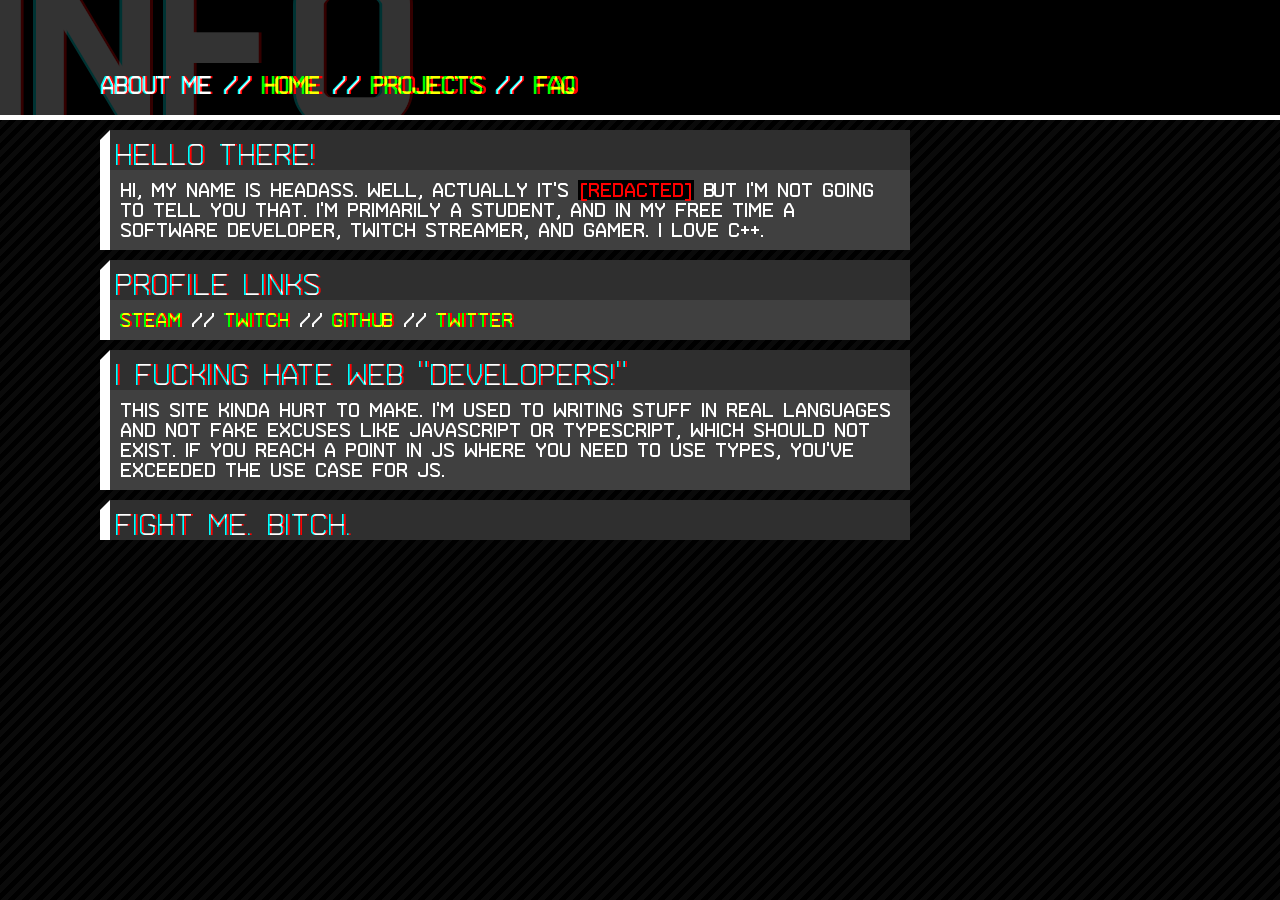
==== index.html @ 5913de36 "css tweaks" ====
<!DOCTYPE html>
<head>
    <title>Headassbtw</title>
    <meta name="darkreader" content="NO-DARKREADER-PLUGIN" />
    <link rel="stylesheet" type="text/css" href="style/style_main.css">
    <meta content="Headassbtw" property="og:title" />
    <meta content="My homepage, thanks for free hosting github, ily" property="og:description" />
    <meta content="https://headassbtw.github.io/headassbtw" property="og:url" />
    <meta content="https://avatars.githubusercontent.com/u/16214950?v=4" property="og:image" />
    <meta content="#43B581" data-react-helmet="true" name="theme-color" />
</head>
<body>
<div class="main_page_header">
    <h1>
      Info
    </h1>
    <h2 class="nav-h2">
      About Me
    </h2>
</div>
  <div class="content_block">
    <div class="content_block_header">
      <span class="cbh_main_text">Hello There!</span>
    </div>
    <div class="content_block_content">
      Hi, my name is headass. Well, actually it's <span class="redacted"></span> but i'm not going to tell you that. I'm primarily a student, and in my free time a software developer, twitch streamer, and gamer. I love C++.
    </div>
  </div>
  <div class="content_block">
    <div class="content_block_header">
      <span class="cbh_main_text">Profile Links</span>
    </div>
    <div class="content_block_content">
      <a href="https://steamcommunity.com/id/headassbtw/">Steam</a> //
      <a href="https://twitch.tv/headassbtw/">Twitch</a> //
      <a href="https://github.com/headassbtw/">GitHub</a> //
      <a href="https://twitter.com/headassbtw/">Twitter</a>
    </div>
  </div>
  <div class="content_block">
    <div class="content_block_header">
      <span class="cbh_main_text">I fucking hate web "developers!"</span>
    </div>
    <div class="content_block_content">
      This site kinda hurt to make. I'm used to writing stuff in real languages and not fake excuses like javascript or typescript, which should not exist. If you reach a point in JS where you need to use types, you've exceeded the use case for JS.
    </div>
  </div>
  <div class="content_block">
    <div class="content_block_header">
      <span class="cbh_main_text">Fight me. Bitch.</span>
    </div>
  </div>
  <!-- 
  <div class="content_header">
    <h1>Test</h1> todo
  </div>
  -->
  <script src="script/other_pages.js"></script>
  <script src="script/add_filters.js"></script>
</body>
---- style/style_main.css ----
@font-face {
    font-family: arame_thin;
    src: url(../Fonts/Arame-Thin.ttf);
}
@font-face {
    font-family: arame_regular;
    src: url(../Fonts/Arame-Regular.ttf);
}

h1{
    font-family: arame_regular;
}

html{
    height: 100%;
    
}
body {
    height: 100%;
    background: repeating-linear-gradient(
      -45deg,
      #0A0A0A,
      #0A0A0A 5px,
      #000000 5px,
      #000000 10px
    );
    color: white;
    margin: 0px;
}

.main_page_header{
    font-family: arame_thin;
    color: white;
    width: calc(100% - 100px);
    border-bottom: 5px solid white;
    background-color: black;
    text-align: left;
    padding-bottom: 10px;
    padding-left: 100px;
    overflow: hidden;
}
.main_page_header > h1{
    margin: 0px;
    margin-top: -30px;
    margin-left: -120px;
    margin-bottom: -30px;
    font-size: 1350%;
    filter: url(#header_distort);
    opacity: 20%;
    text-overflow: clip;
    white-space: nowrap;
    /*position: fixed;*/
    user-select: none;
}
.main_page_header > h2{
    margin: 0px;
    margin-left: -90px;
    /*margin-top: -70px;
    margin-bottom: 70px;
    margin-left: 100px;*/
    position: absolute;
    top: 70px;
    /*position: fixed;*/
    filter: url(#subheader_distort);
}

@media screen and (min-width: calc(50em + 100px)){
    .main_page_header > h2{
        margin-left: 0px;
    }
}

.content_block_header_funnyline{
    width: 10px;
    background-color: red;
    height: 10px;
}

.smol{
    font-size: 70%;
}

a{
    color:orange;
    transition: 250ms;
    text-decoration: none;
    filter: url(#subheader_distort);
}
a:hover{
    color:red;
    filter: none;
}

.content_block{
    background-color: #ffffff;
    margin: 0px;
    
    
    padding-left: 10px;
    margin-top: 10px;
    margin-bottom: 10px;
    text-align: left;
    clip-path: polygon(10px 0, 100% 0, 100% 100%, 0 100%, 0 10px);
}

.content_block{
    margin-left: 0px;
    width: 100%;
}

@media screen and (min-width: calc(50em + 100px)){
    .content_block{
        margin-left: 100px;
        width: 50em;
    }
}


.content_block_header{
    flex: auto;
    flex-direction: row;
    padding: 5px;
    background-color: #000000d0;
    text-align: left;
    font-family: arame_thin;
}
.content_block_header::before{
    height: 10px;
    width: 10px;
    background-color: red;
    content: attr(content_block_header);
}
.content_block_header .cbh_main_text{
    padding: 0px;
    margin: auto;
    line-height: 30px;
    font-size:30px;
    filter: url(#subheader_distort);
    padding-bottom: 10px;
}
.content_block_content{
    background-color: #404040 ;
    font-family: arame_regular;
    font-size: 20px;
    line-height: 20px;
    vertical-align: center;
    
    padding: 10px;
}

.funny-clear{
    filter: opacity(5%);
    user-select: none;
}

.codeblock{
    background-color: #000000a0;
    padding:2px;
    vertical-align: center;
    border: 1px solid #ffffff50;
    border-radius: 1px;   
}

span{
    content: attr(data-title);
}
.redacted:after{
    background-color: black;
    border: 2px solid black;
    color: red;
    content: "[REDACTED]" !important;
}

.content_header{
    font-family: arame_thin;
    font-size: 25px;
    line-height: 30px;
    background-color: black;
    display: flex;
    width: 600px;
    clip-path: polygon(0 0, 100% 0, 100% calc(100% - 10px), calc(100% - 10px) 100%, 0 100%);
    border: 4px solid white;
    border-left: none;
}

.content_header h1{
    margin: 19px;
    position: relative;
    filter: url(#subheader_distort);
}

.content_header:before{
    content: "";
    position:relative;
    top: 0;
    left: 0;
    width: 600px;
    margin-right: -600px;
    background-color: white;
    clip-path: polygon(592px 100%, 100% 100%, 100% 60px);
}
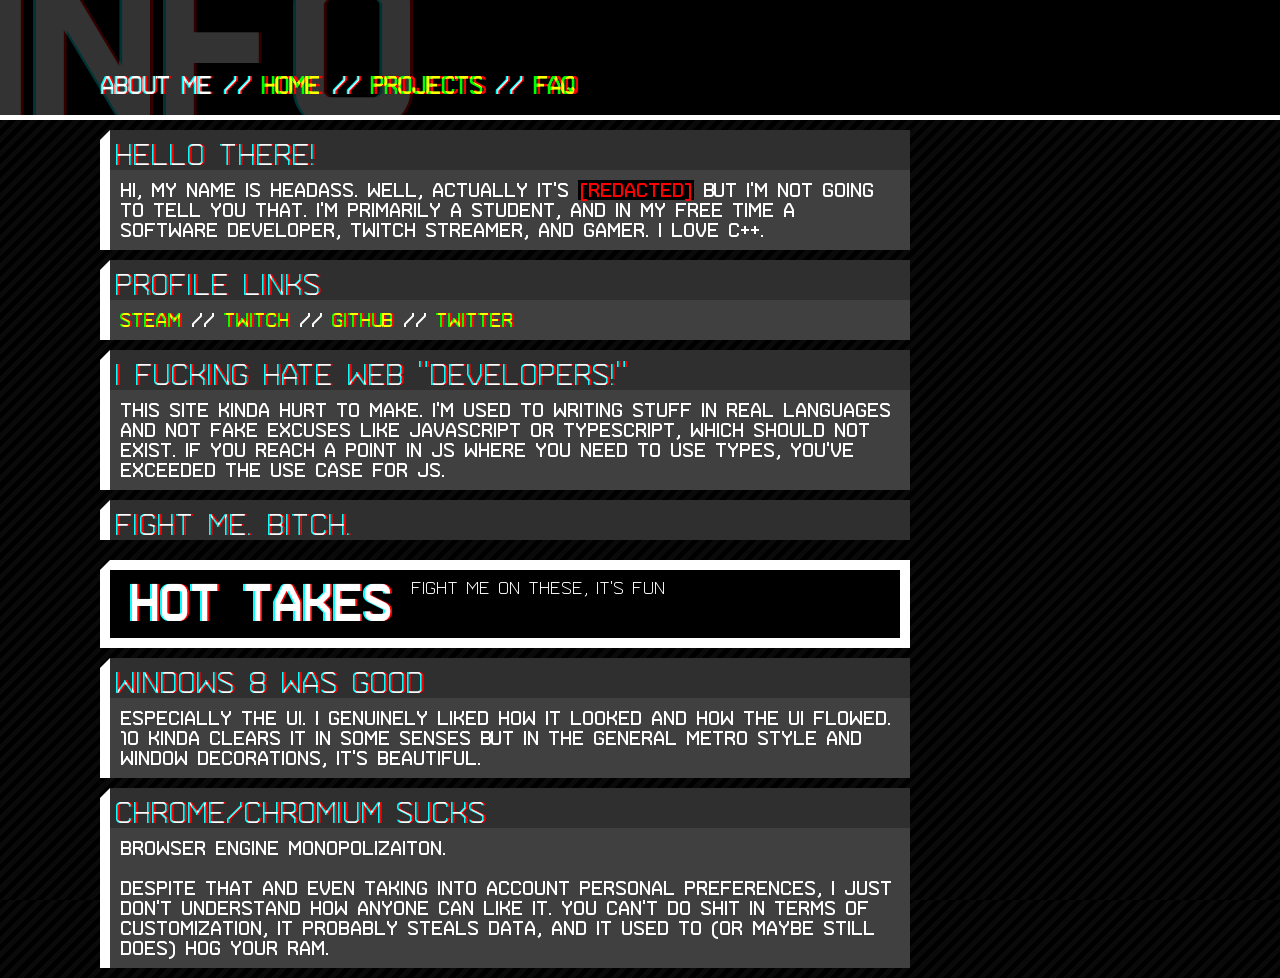
==== commit 7284b125: "columns yes" ====
--- a/index.html
+++ b/index.html
@@ -3,6 +3,7 @@
     <title>Headassbtw</title>
     <meta name="darkreader" content="NO-DARKREADER-PLUGIN" />
     <link rel="stylesheet" type="text/css" href="style/style_main.css">
+    <link rel="stylesheet" type="text/css" href="style/element_style.css">
     <meta content="Headassbtw" property="og:title" />
     <meta content="My homepage, thanks for free hosting github, ily" property="og:description" />
     <meta content="https://headassbtw.github.io/headassbtw" property="og:url" />
@@ -18,43 +19,75 @@
       About Me
     </h2>
 </div>
-  <div class="content_block">
-    <div class="content_block_header">
-      <span class="cbh_main_text">Hello There!</span>
+<div class="flex_split_if_wide">
+  <div class="content_column">
+    <div class="content_block">
+      <div class="content_block_header">
+        <span class="cbh_main_text">Hello There!</span>
+      </div>
+      <div class="content_block_content">
+        Hi, my name is headass. Well, actually it's <span class="redacted"></span> but i'm not going to tell you that. I'm primarily a student, and in my free time a software developer, twitch streamer, and gamer. I love C++.
+      </div>
     </div>
-    <div class="content_block_content">
-      Hi, my name is headass. Well, actually it's <span class="redacted"></span> but i'm not going to tell you that. I'm primarily a student, and in my free time a software developer, twitch streamer, and gamer. I love C++.
+    <div class="content_block">
+      <div class="content_block_header">
+        <span class="cbh_main_text">Profile Links</span>
+      </div>
+      <div class="content_block_content">
+        <a href="https://steamcommunity.com/id/headassbtw/">Steam</a> //
+        <a href="https://twitch.tv/headassbtw/">Twitch</a> //
+        <a href="https://github.com/headassbtw/">GitHub</a> //
+        <a href="https://twitter.com/headassbtw/">Twitter</a>
+      </div>
+    </div>
+    <div class="content_block">
+      <div class="content_block_header">
+        <span class="cbh_main_text">I fucking hate web "developers!"</span>
+      </div>
+      <div class="content_block_content">
+        This site kinda hurt to make. I'm used to writing stuff in real languages and not fake excuses like javascript or typescript, which should not exist. If you reach a point in JS where you need to use types, you've exceeded the use case for JS.
+      </div>
+    </div>
+    <div class="content_block">
+      <div class="content_block_header">
+        <span class="cbh_main_text">Fight me. Bitch.</span>
+      </div>
     </div>
   </div>
-  <div class="content_block">
-    <div class="content_block_header">
-      <span class="cbh_main_text">Profile Links</span>
+  <div class="content_column">
+    <div class="content_header">
+      <h1>HOT TAKES</h1>
+      <span class="smol">fight me on these, it's fun</span>
     </div>
-    <div class="content_block_content">
-      <a href="https://steamcommunity.com/id/headassbtw/">Steam</a> //
-      <a href="https://twitch.tv/headassbtw/">Twitch</a> //
-      <a href="https://github.com/headassbtw/">GitHub</a> //
-      <a href="https://twitter.com/headassbtw/">Twitter</a>
+    <div class="content_block">
+      <div class="content_block_header">
+        <span class="cbh_main_text">Windows 8 was good</span>
+      </div>
+      <div class="content_block_content">
+        Especially the UI. I genuinely liked how it looked and how the UI flowed. 10 kinda clears it in some senses but in the general metro style and
+        window decorations, it's beautiful.
+      </div>
     </div>
+    <div class="content_block">
+      <div class="content_block_header">
+        <span class="cbh_main_text">Chrome/Chromium sucks</span>
+      </div>
+      <div class="content_block_content">
+        Browser engine monopolizaiton. <br><br>
+        Despite that and even taking into account personal preferences, I just don't understand how anyone can like it.
+        You can't do shit in terms of customization, it probably steals data, and it used to (or maybe still does)
+        hog your ram.
+      </div>
+    </div>
+    <!--
+    <button>shitass</button>
+    -->
   </div>
-  <div class="content_block">
-    <div class="content_block_header">
-      <span class="cbh_main_text">I fucking hate web "developers!"</span>
-    </div>
-    <div class="content_block_content">
-      This site kinda hurt to make. I'm used to writing stuff in real languages and not fake excuses like javascript or typescript, which should not exist. If you reach a point in JS where you need to use types, you've exceeded the use case for JS.
-    </div>
-  </div>
-  <div class="content_block">
-    <div class="content_block_header">
-      <span class="cbh_main_text">Fight me. Bitch.</span>
-    </div>
-  </div>
-  <!-- 
-  <div class="content_header">
-    <h1>Test</h1> todo
-  </div>
-  -->
+   
+  
+  
+  
+</div>
   <script src="script/other_pages.js"></script>
   <script src="script/add_filters.js"></script>
 </body>
--- a/style/style_main.css
+++ b/style/style_main.css
@@ -16,6 +16,7 @@
     
 }
 body {
+    
     height: 100%;
     background: repeating-linear-gradient(
       -45deg,
@@ -80,17 +81,6 @@
     font-size: 70%;
 }
 
-a{
-    color:orange;
-    transition: 250ms;
-    text-decoration: none;
-    filter: url(#subheader_distort);
-}
-a:hover{
-    color:red;
-    filter: none;
-}
-
 .content_block{
     background-color: #ffffff;
     margin: 0px;
@@ -104,13 +94,11 @@
 }
 
 .content_block{
-    margin-left: 0px;
     width: 100%;
 }
 
 @media screen and (min-width: calc(50em + 100px)){
     .content_block{
-        margin-left: 100px;
         width: 50em;
     }
 }
@@ -173,14 +161,17 @@
 
 .content_header{
     font-family: arame_thin;
+    width: 790px;
     font-size: 25px;
     line-height: 30px;
     background-color: black;
     display: flex;
-    width: 600px;
-    clip-path: polygon(0 0, 100% 0, 100% calc(100% - 10px), calc(100% - 10px) 100%, 0 100%);
-    border: 4px solid white;
-    border-left: none;
+    clip-path: polygon(10px 0, 100% 0, 100% 100%, 0 100%, 0 10px);
+    border: 10px solid white;
+    /*border-left: none;*/
+    margin-top: 10px;
+    margin-bottom: 10px;
+
 }
 
 .content_header h1{
@@ -189,14 +180,23 @@
     filter: url(#subheader_distort);
 }
 
-.content_header:before{
-    content: "";
-    position:relative;
-    top: 0;
-    left: 0;
-    width: 600px;
-    margin-right: -600px;
-    background-color: white;
-    clip-path: polygon(592px 100%, 100% 100%, 100% 60px);
-}
-
+
+.content_column{
+    margin-left: 0px;
+}
+@media screen and (min-width: calc(50em + 100px)){
+    .content_column{
+        margin-left: 100px;
+    }
+}
+
+.flex_split_if_wide{
+    display: flex;
+    flex-direction: column;
+}
+
+@media screen and (min-width: calc(100em + 300px)){
+    .flex_split_if_wide{
+        flex-direction: row;
+    }
+}
--- a/style/element_style.css
+++ b/style/element_style.css
@@ -0,0 +1,31 @@
+a{
+  color:yellow;
+  transition: 250ms;
+  text-decoration: none;
+  filter: url(#subheader_distort);
+}
+a:hover{
+  color:red;
+  filter: none;
+}
+
+button{
+  font-size: 20px;
+  color:yellow;
+  font-family: arame_regular;
+  background-color: black;
+  padding: 4px;
+  border: 2px solid white;
+  transition: 250ms;
+  filter: url(#subheader_distort);
+  /*clip-path: polygon(4px 0, 100% 0, 100% 100%, 0 100%, 0 4px);*/
+}
+
+button:hover{
+  background-color: white;
+  color:black;
+}
+
+ul{
+  padding-inline: 20px;
+}
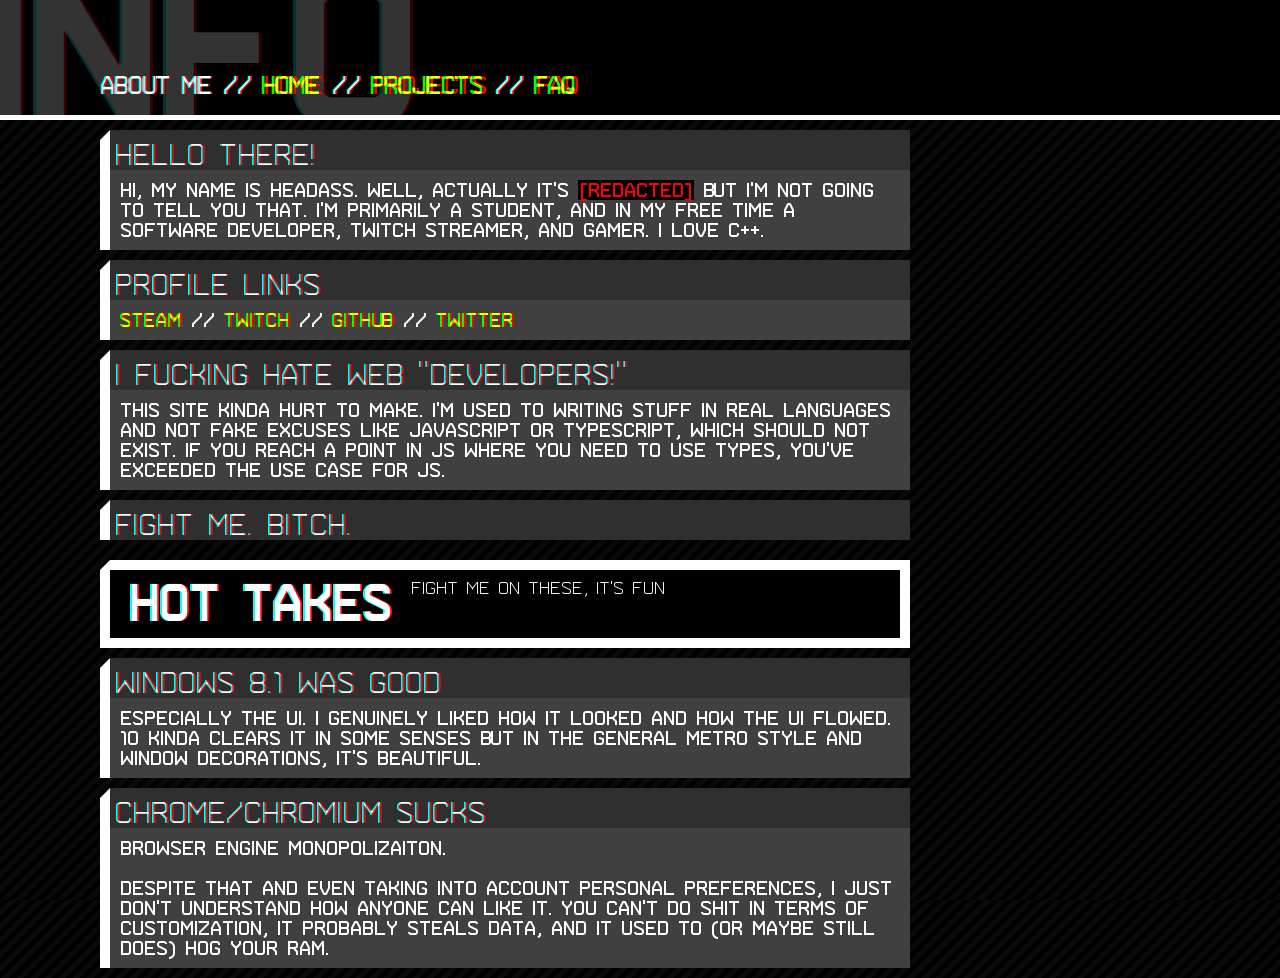
==== commit 92144c00: ".1" ====
--- a/index.html
+++ b/index.html
@@ -61,7 +61,7 @@
     </div>
     <div class="content_block">
       <div class="content_block_header">
-        <span class="cbh_main_text">Windows 8 was good</span>
+        <span class="cbh_main_text">Windows 8.1 was good</span>
       </div>
       <div class="content_block_content">
         Especially the UI. I genuinely liked how it looked and how the UI flowed. 10 kinda clears it in some senses but in the general metro style and
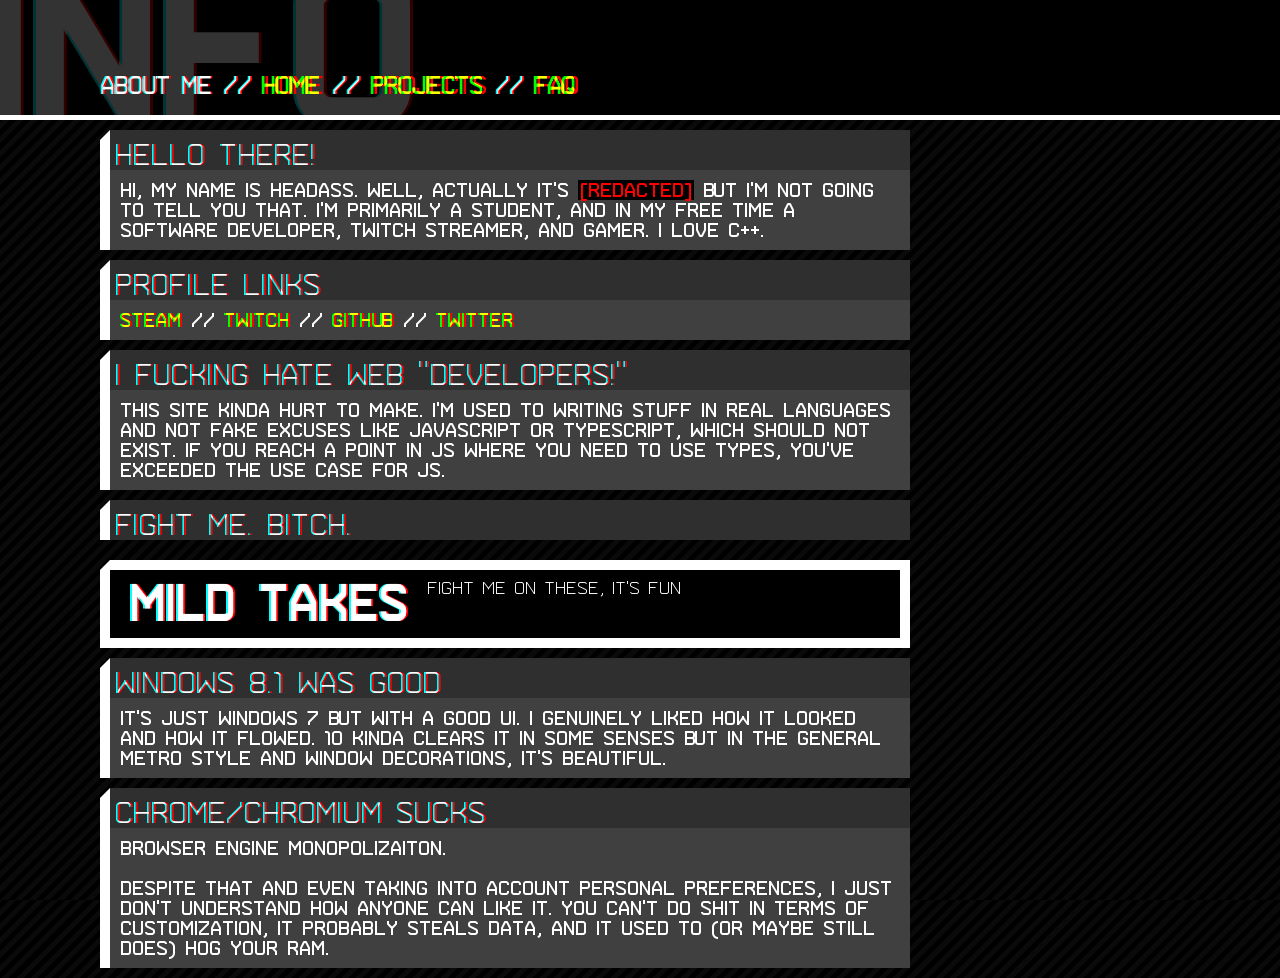
==== commit 52c2900b: "Update index.html" ====
--- a/index.html
+++ b/index.html
@@ -56,7 +56,7 @@
   </div>
   <div class="content_column">
     <div class="content_header">
-      <h1>HOT TAKES</h1>
+      <h1>MILD TAKES</h1>
       <span class="smol">fight me on these, it's fun</span>
     </div>
     <div class="content_block">
@@ -64,7 +64,7 @@
         <span class="cbh_main_text">Windows 8.1 was good</span>
       </div>
       <div class="content_block_content">
-        Especially the UI. I genuinely liked how it looked and how the UI flowed. 10 kinda clears it in some senses but in the general metro style and
+        It's just windows 7 but with a good UI. I genuinely liked how it looked and how it flowed. 10 kinda clears it in some senses but in the general metro style and
         window decorations, it's beautiful.
       </div>
     </div>
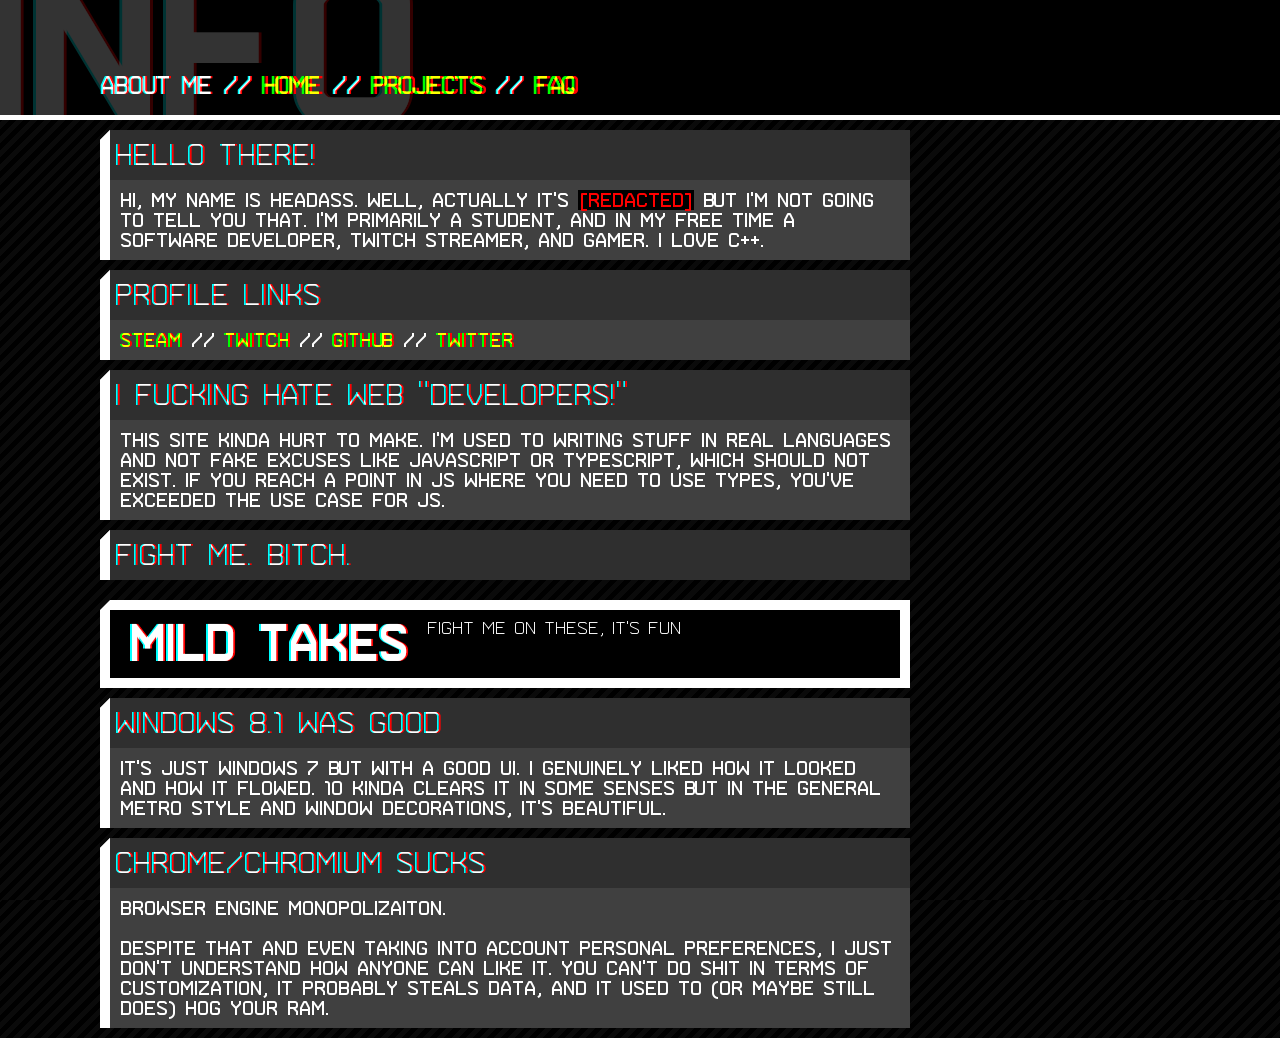
==== commit 942585cd: "favicons" ====
--- a/index.html
+++ b/index.html
@@ -1,6 +1,7 @@
 <!DOCTYPE html>
 <head>
     <title>Headassbtw</title>
+    <link rel="icon" type="image/x-icon" href="./favicon.ico">
     <meta name="darkreader" content="NO-DARKREADER-PLUGIN" />
     <link rel="stylesheet" type="text/css" href="style/style_main.css">
     <link rel="stylesheet" type="text/css" href="style/element_style.css">
@@ -90,4 +91,4 @@
 </div>
   <script src="script/other_pages.js"></script>
   <script src="script/add_filters.js"></script>
-</body>+</body>
--- a/style/style_main.css
+++ b/style/style_main.css
@@ -86,7 +86,8 @@
     margin: 0px;
     
     
-    padding-left: 10px;
+    /*padding-left: 10px;*/
+    border-left: 10px solid white;
     margin-top: 10px;
     margin-bottom: 10px;
     text-align: left;
@@ -94,14 +95,29 @@
 }
 
 .content_block{
-    width: 100%;
+    width: calc(100% - 10px);
+}
+.content_block img{
+    width: calc(100% - 20px);
+}
+.content_block_fullwidth_image{
+    padding: 10px;
+    background-color: #404040 ;
 }
 
 @media screen and (min-width: calc(50em + 100px)){
     .content_block{
         width: 50em;
     }
-}
+    .content_block img{
+        width: calc(50em - 20px);
+    }
+    .content_block_fullwidth_image{
+        background-color: #404040 ;
+    }
+}
+
+
 
 
 .content_block_header{
@@ -111,16 +127,12 @@
     background-color: #000000d0;
     text-align: left;
     font-family: arame_thin;
-}
-.content_block_header::before{
-    height: 10px;
-    width: 10px;
-    background-color: red;
-    content: attr(content_block_header);
+    display: flex;
 }
 .content_block_header .cbh_main_text{
     padding: 0px;
     margin: auto;
+    margin-left: 0;
     line-height: 30px;
     font-size:30px;
     filter: url(#subheader_distort);
@@ -135,6 +147,7 @@
     
     padding: 10px;
 }
+
 
 .funny-clear{
     filter: opacity(5%);
--- a/style/element_style.css
+++ b/style/element_style.css
@@ -27,5 +27,7 @@
 }
 
 ul{
+  margin-top: 10px;
+  margin-bottom: 10px;
   padding-inline: 20px;
 }
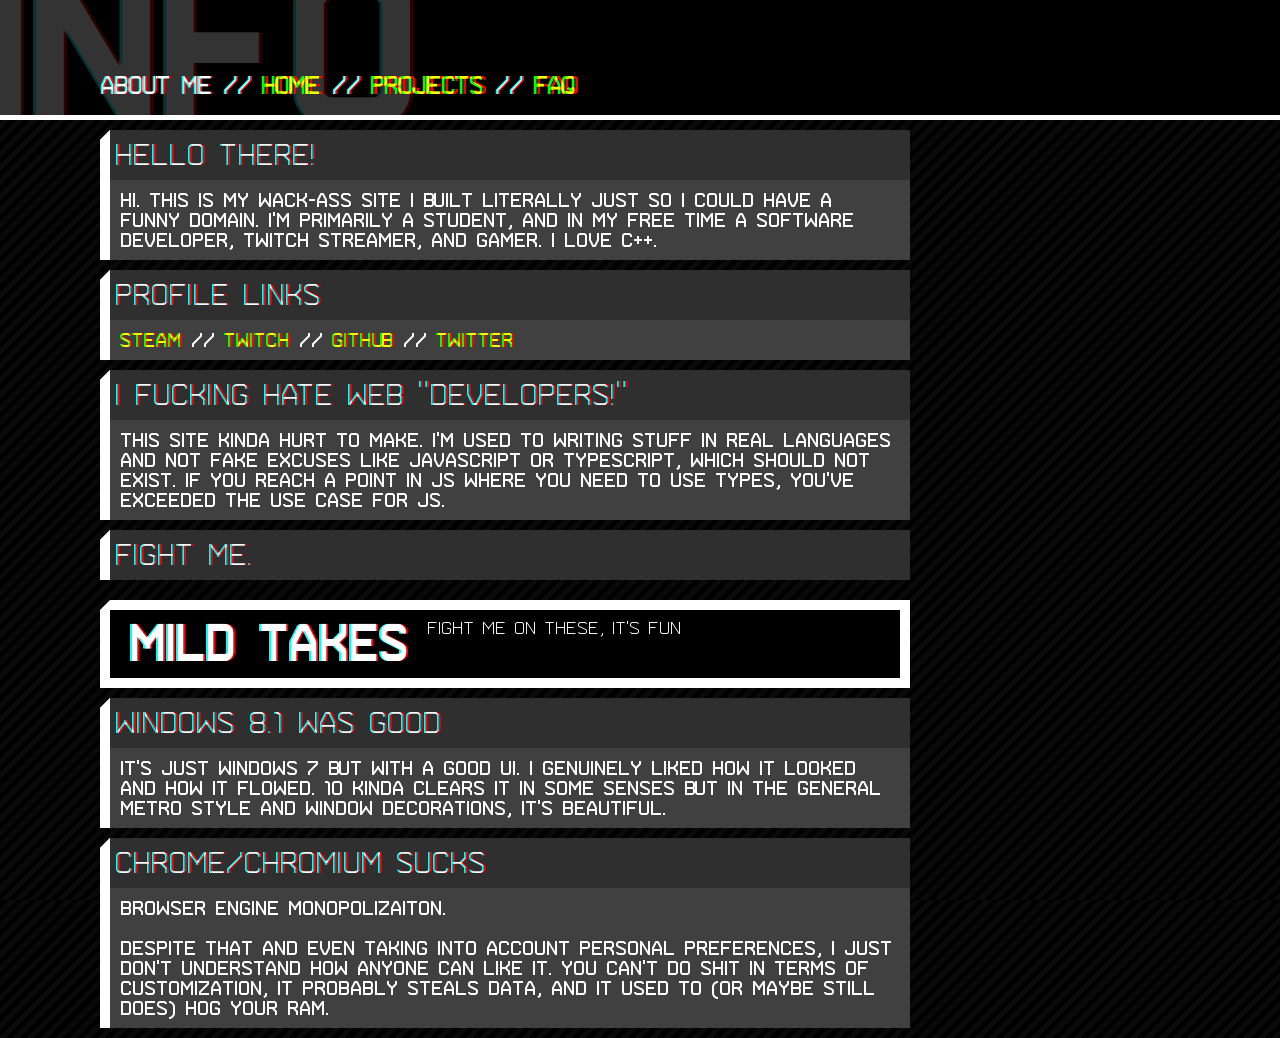
==== commit f334b3ec: "professionalism ew" ====
--- a/index.html
+++ b/index.html
@@ -27,7 +27,7 @@
         <span class="cbh_main_text">Hello There!</span>
       </div>
       <div class="content_block_content">
-        Hi, my name is headass. Well, actually it's <span class="redacted"></span> but i'm not going to tell you that. I'm primarily a student, and in my free time a software developer, twitch streamer, and gamer. I love C++.
+        Hi. This is my wack-ass site I built literally just so I could have a funny domain. I'm primarily a student, and in my free time a software developer, twitch streamer, and gamer. I love C++.
       </div>
     </div>
     <div class="content_block">
@@ -51,7 +51,7 @@
     </div>
     <div class="content_block">
       <div class="content_block_header">
-        <span class="cbh_main_text">Fight me. Bitch.</span>
+        <span class="cbh_main_text">Fight me.</span>
       </div>
     </div>
   </div>
--- a/style/style_main.css
+++ b/style/style_main.css
@@ -194,6 +194,20 @@
 }
 
 
+.nav-h2 a{
+    line-height: 100%;
+}
+
+.nav-h2 a:hover{
+  font-size:calc(100% + 20px);
+  line-height: calc(100% - 40px);
+}
+
+.nav-h2 a:last-child{
+    padding-right: 100px;
+}
+
+
 .content_column{
     margin-left: 0px;
 }
--- a/style/element_style.css
+++ b/style/element_style.css
@@ -1,3 +1,11 @@
+@keyframes rainbow-bg{
+  0%   {background-color: #FF0000}
+  25%  {background-color: #80FF00}
+  50%  {background-color: #00FFFF}
+  75%  {background-color: #8000FF}
+  100% {background-color: #FF0000}
+}
+
 a{
   color:yellow;
   transition: 250ms;
@@ -30,4 +38,53 @@
   margin-top: 10px;
   margin-bottom: 10px;
   padding-inline: 20px;
+}
+.custom-table{
+  width: 100%;
+  border: 1px solid white;
+}
+.custom-table td{
+  width: 25%;
+  padding: 5px;
+  text-align: center;
+  background-color: #00000020;
+}
+.custom-table .table_feature_impl{
+  
+  background-color: white;
+  color: black;
+}
+.custom-table .table_feature_impl::before{
+  content: "Implemented";
+}
+.custom-table .table_feature_none{
+  background-color: black;
+}
+.custom-table .table_feature_none::before{
+  content: "no";
+}
+.custom-table .table_feature_partial{
+  background-color: gray;
+}
+.custom-table .table_feature_partial::before{
+  content: "partial";
+}
+.custom-table .table_feature_refactor{
+  background-color: red;
+}
+.custom-table .table_feature_refactor::before{
+  content: "refactoring";
+}
+.custom-table .table_feature_workingon{
+  background-color: orange;
+}
+.custom-table .table_feature_workingon::before{
+  content: "in progress";
+}
+.custom-table .table_feature_joke{
+  animation: rainbow-bg 2.5s linear;
+  animation-iteration-count: infinite;
+}
+.custom-table .table_feature_joke::before{
+  content: "lol no";
 }
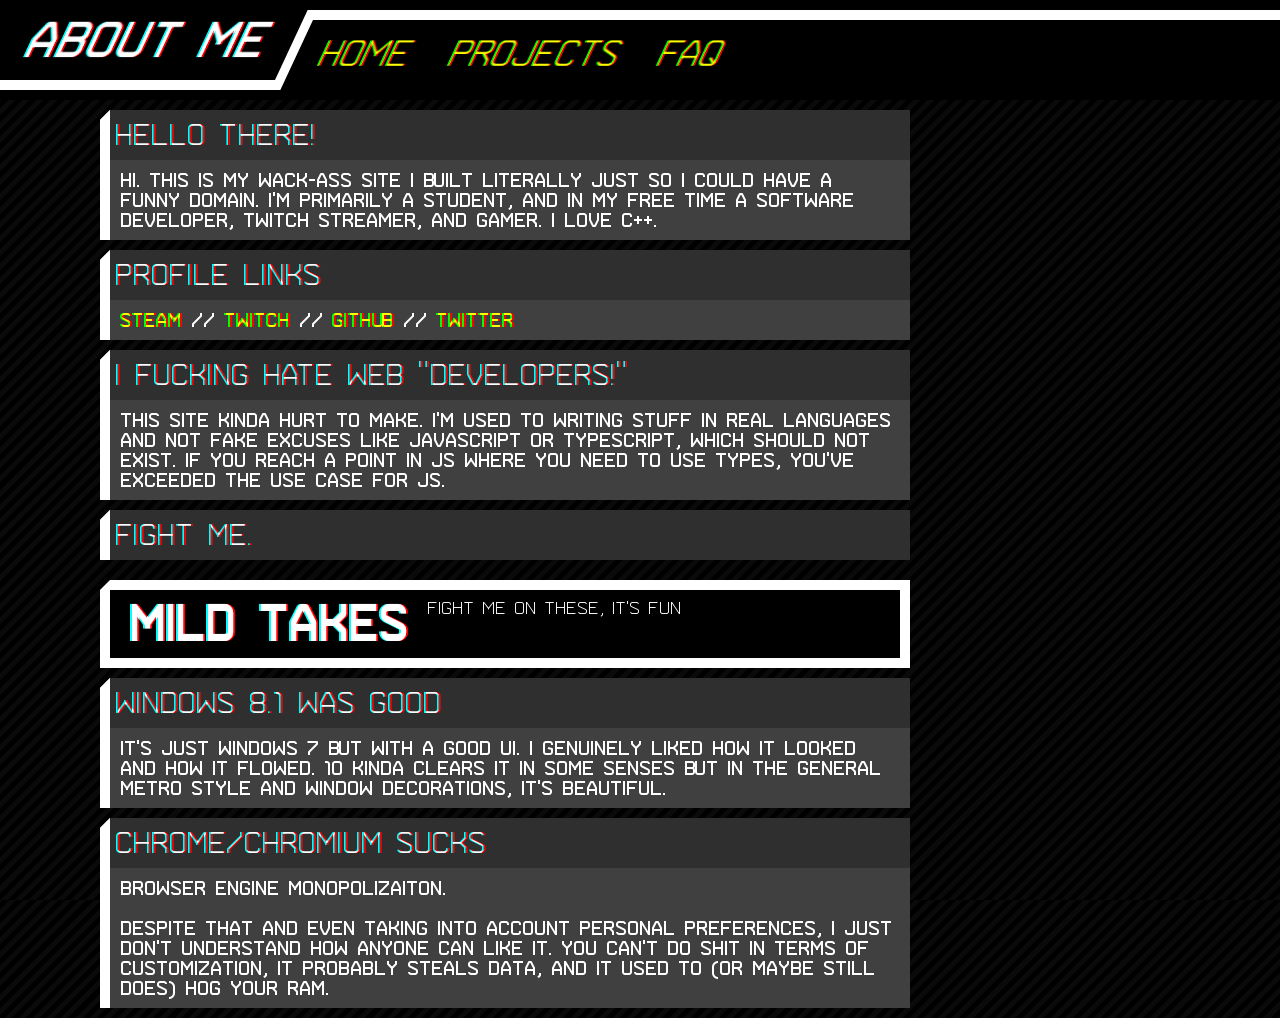
==== commit 445c89b6: "new header bar" ====
--- a/index.html
+++ b/index.html
@@ -13,12 +13,19 @@
 </head>
 <body>
 <div class="main_page_header">
-    <h1>
-      Info
-    </h1>
-    <h2 class="nav-h2">
-      About Me
-    </h2>
+  <div class="mph-inner-0">
+    <div class="mph-labelwrapper-0">
+      <div class="mph-label-0">
+        About Me
+      </div>
+      <div class="mph-label-1"></div>
+    </div>
+    <div class="mph-separator-0"></div>
+    <div class="mph-content-0">
+      <div class="mph-links-0"></div>
+      <div class="mph-links-1"></div>
+    </div>
+  </div>
 </div>
 <div class="flex_split_if_wide">
   <div class="content_column">
--- a/style/style_main.css
+++ b/style/style_main.css
@@ -29,47 +29,112 @@
     margin: 0px;
 }
 
-.main_page_header{
-    font-family: arame_thin;
-    color: white;
-    width: calc(100% - 100px);
-    border-bottom: 5px solid white;
-    background-color: black;
-    text-align: left;
-    padding-bottom: 10px;
-    padding-left: 100px;
+.main_page_header {
+    width: 100%;
+    padding: 0;
+    background-color: black;
+    font-family: arame_thin;
+}
+
+.main_page_header .mph-inner-0 {
+    display: flex;
+    flex-direction: row;
+    background-color: black;
+    
+}
+
+.main_page_header .mph-labelwrapper-0 {
+    width:max-content;
+    margin-right: -20px;
+}
+
+.main_page_header .mph-label-0 {
+    filter: url(#subheader_distort);
+    font-family: arame_regular;
+    width:inherit;
+    
+    padding: 5px;
+    height: 50px;
+    font-size: 50px;
+    line-height: 50px;
+    margin: 10px 25px;
+    margin-left: 25px;
+    
+    transform: skew(-25deg);
+    /*clip-path: polygon(0px 0, 100% 0, calc(100% - 65px) 100%, 0 100%);*/
+}
+.main_page_header .mph-label-1 {
+    background-color: white;
+    width: calc(100% - 20px);
+    height: 10px;
+    margin: 10px;
+    margin-left: 0;
+}
+
+.main_page_header .mph-separator-0 {
+    background-color: white;
+    /*width: 53px;*/
+    width: 10px;
+    height: 80px;
+    margin: 10px 10px;
+    flex-shrink: 0;
+    transform: skew(-25deg);
+
+    /*clip-path: polygon(0 100%, 15px 100%,
+    calc(100% - 5px) 10px, 100% 10px,
+    100% 0, calc(100% - 10px) 0,
+    10px 70px, 0 70px);*/
+}
+
+.main_page_header .mph-content-0 {
+    height: 80px;
+    margin: 10px 0; 
     overflow: hidden;
-}
-.main_page_header > h1{
-    margin: 0px;
-    margin-top: -30px;
-    margin-left: -120px;
-    margin-bottom: -30px;
-    font-size: 1350%;
-    filter: url(#header_distort);
-    opacity: 20%;
-    text-overflow: clip;
-    white-space: nowrap;
-    /*position: fixed;*/
-    user-select: none;
-}
-.main_page_header > h2{
-    margin: 0px;
-    margin-left: -90px;
-    /*margin-top: -70px;
-    margin-bottom: 70px;
-    margin-left: 100px;*/
-    position: absolute;
-    top: 70px;
-    /*position: fixed;*/
-    filter: url(#subheader_distort);
-}
-
-@media screen and (min-width: calc(50em + 100px)){
-    .main_page_header > h2{
-        margin-left: 0px;
-    }
-}
+    width: -webkit-fill-available;
+    width:-moz-available;
+}
+
+.main_page_header .mph-links-0 {
+    background-color: white;
+    width:100%;
+    height: 10px;
+    font-size: 30px;
+    line-height: 30px;
+}
+
+.main_page_header .mph-links-1 {
+    
+    width: calc(100%);
+    
+    height: 60px;
+    font-size: 30px;
+    line-height: 30px;
+    margin-top: 10px;
+    margin-right: 10px;
+    margin-left: -30px;
+    padding-left: 40px;
+    display: flex;
+    flex-direction: row;
+    overflow: hidden;
+}
+
+.main_page_header .mph-links-1 a {
+    transition: 250ms;
+    width:fit-content;
+    padding: 5px;
+    margin-top: -5px;
+    height: 36px;
+    font-size: 36px;
+    line-height: 36px;
+    margin-right: 30px;
+
+    transform: skew(-25deg);
+}
+.main_page_header .mph-links-1 a:hover {
+    line-height: 56px;
+    height: 56px;
+}
+
 
 .content_block_header_funnyline{
     width: 10px;
@@ -193,21 +258,6 @@
     filter: url(#subheader_distort);
 }
 
-
-.nav-h2 a{
-    line-height: 100%;
-}
-
-.nav-h2 a:hover{
-  font-size:calc(100% + 20px);
-  line-height: calc(100% - 40px);
-}
-
-.nav-h2 a:last-child{
-    padding-right: 100px;
-}
-
-
 .content_column{
     margin-left: 0px;
 }
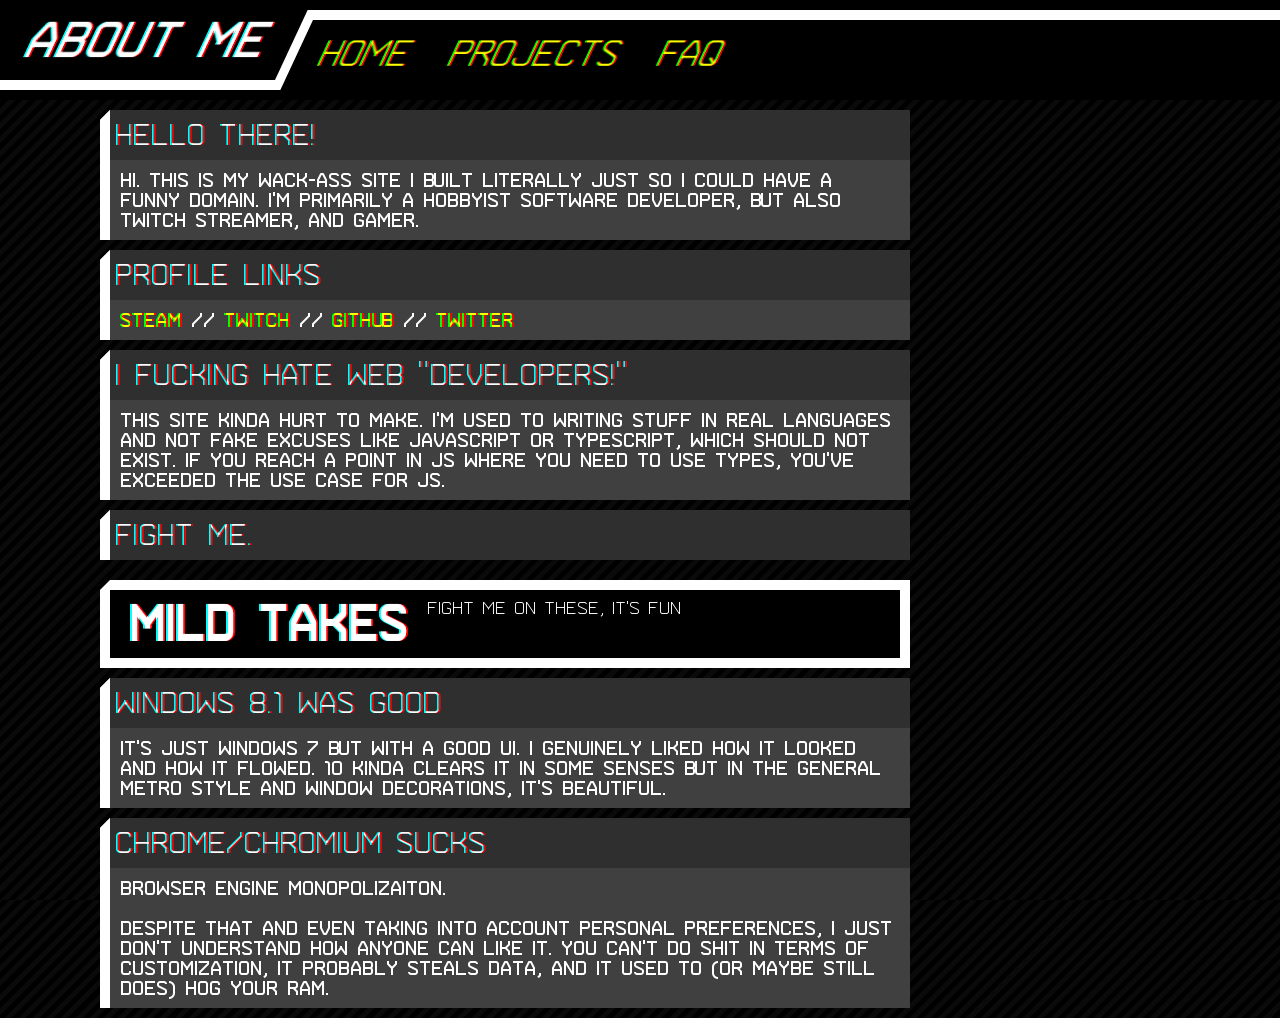
==== commit 0587a25c: "yeah" ====
--- a/index.html
+++ b/index.html
@@ -34,7 +34,7 @@
         <span class="cbh_main_text">Hello There!</span>
       </div>
       <div class="content_block_content">
-        Hi. This is my wack-ass site I built literally just so I could have a funny domain. I'm primarily a student, and in my free time a software developer, twitch streamer, and gamer. I love C++.
+        Hi. This is my wack-ass site I built literally just so I could have a funny domain. I'm primarily a hobbyist software developer, but also twitch streamer, and gamer.
       </div>
     </div>
     <div class="content_block">
